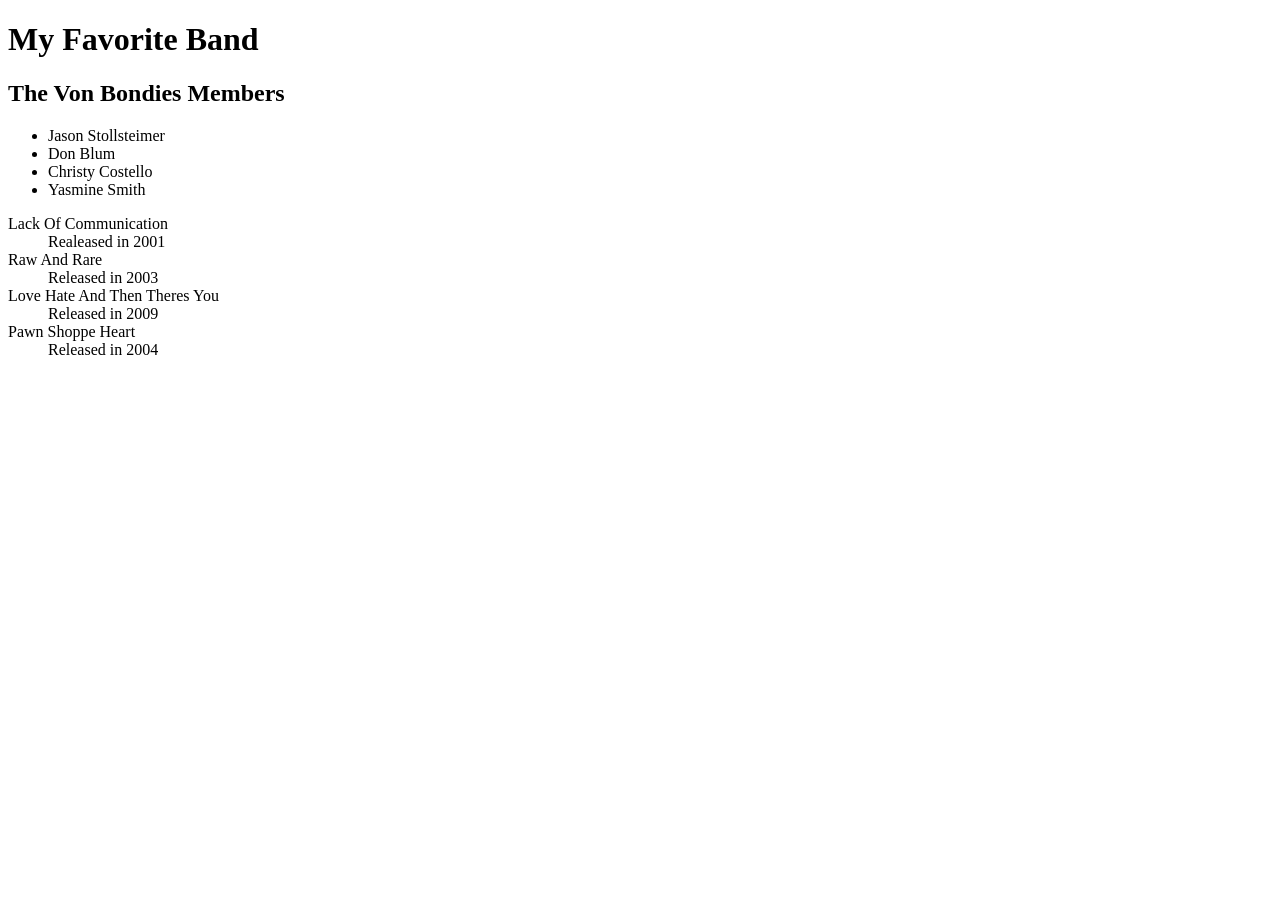
==== band.html @ 7d25d424 "Rename index.html to band.html" ====
<!DOCTYPE HTML>

<html>

<head>
  <title>My Favorite Band</title>
</head>

<body>
    <h1>My Favorite Band</h1>
    <h2 id= Bondies>The Von Bondies Members</h2>

    <ul>
        <li>Jason Stollsteimer</li>
        <li>Don Blum</li>
        <li>Christy Costello</li>
        <li>Yasmine Smith</li>
    </ul>
    <dl>
        <dt>Lack Of Communication</dt>
        <dd>Realeased in 2001</dd>
        <dt>Raw And Rare</dt>
        <dd>Released in 2003 </dd>
        <dt>Love Hate And Then Theres You</dt>
        <dd>Released in 2009</dd>
        <dt>Pawn Shoppe Heart</dt>
        <dd>Released in 2004</dd>
    </dl>

</body>

</html>
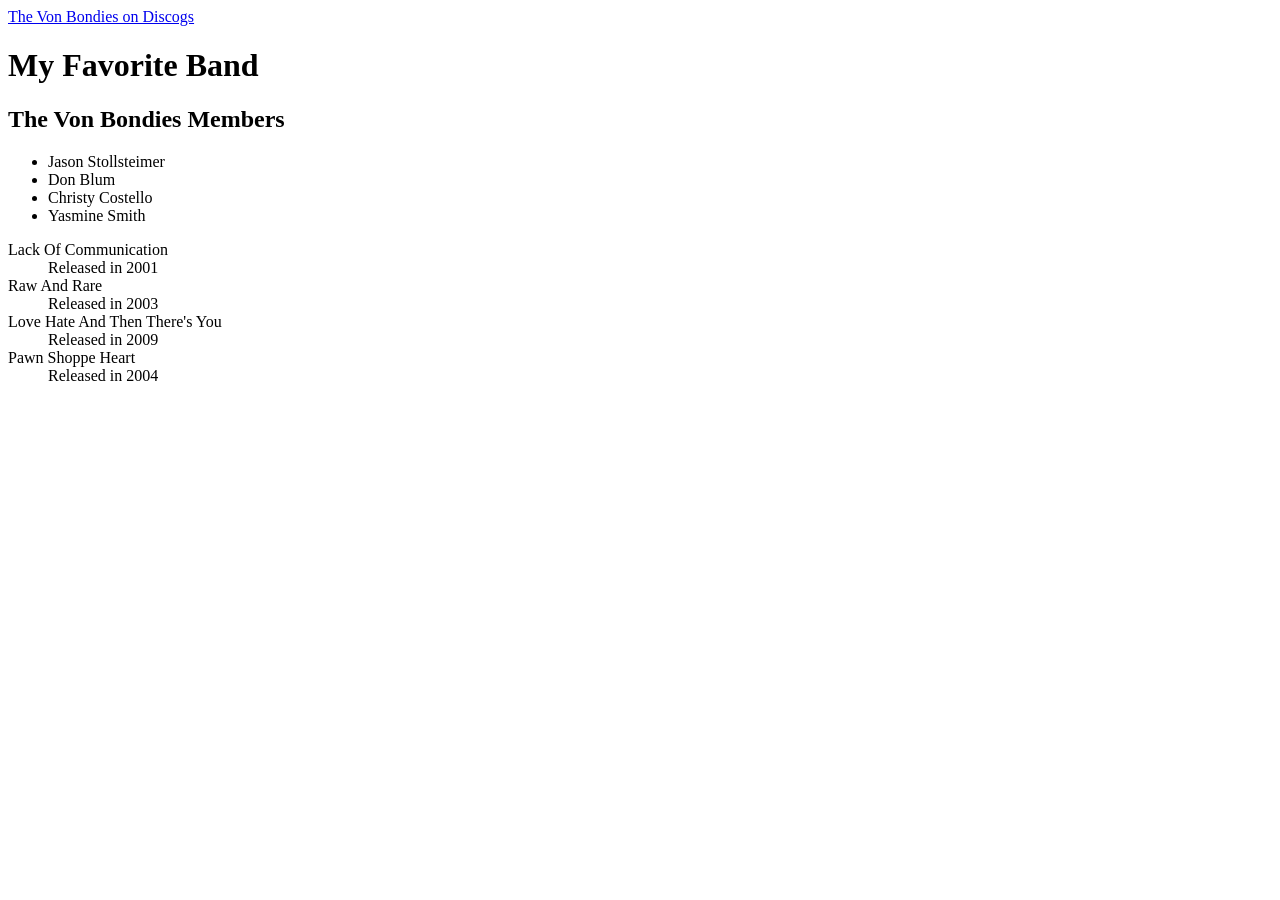
==== commit 193e968d: "Update band.html" ====
--- a/band.html
+++ b/band.html
@@ -1,32 +1,30 @@
 <!DOCTYPE HTML>
+<html>
+<head>
+    <title>My Favorite Band</title>
+</head>
+<body>
+        <a href="https://www.discogs.com/artist/313529-The-Von-Bondies" target="_blank">The Von Bondies on Discogs</a>
 
-<html>
+        <h1>My Favorite Band</h1>
+        <h2 id="Bondies">The Von Bondies Members</h2>
 
-<head>
-  <title>My Favorite Band</title>
-</head>
+        <ul>
+                <li>Jason Stollsteimer</li>
+                <li>Don Blum</li>
+                <li>Christy Costello</li>
+                <li>Yasmine Smith</li>
+        </ul>
 
-<body>
-    <h1>My Favorite Band</h1>
-    <h2 id= Bondies>The Von Bondies Members</h2>
-
-    <ul>
-        <li>Jason Stollsteimer</li>
-        <li>Don Blum</li>
-        <li>Christy Costello</li>
-        <li>Yasmine Smith</li>
-    </ul>
-    <dl>
-        <dt>Lack Of Communication</dt>
-        <dd>Realeased in 2001</dd>
-        <dt>Raw And Rare</dt>
-        <dd>Released in 2003 </dd>
-        <dt>Love Hate And Then Theres You</dt>
-        <dd>Released in 2009</dd>
-        <dt>Pawn Shoppe Heart</dt>
-        <dd>Released in 2004</dd>
-    </dl>
-
+        <dl>
+                <dt>Lack Of Communication</dt>
+                <dd>Released in 2001</dd>
+                <dt>Raw And Rare</dt>
+                <dd>Released in 2003</dd>
+                <dt>Love Hate And Then There's You</dt>
+                <dd>Released in 2009</dd>
+                <dt>Pawn Shoppe Heart</dt>
+                <dd>Released in 2004</dd>
+        </dl>
 </body>
-
 </html>
